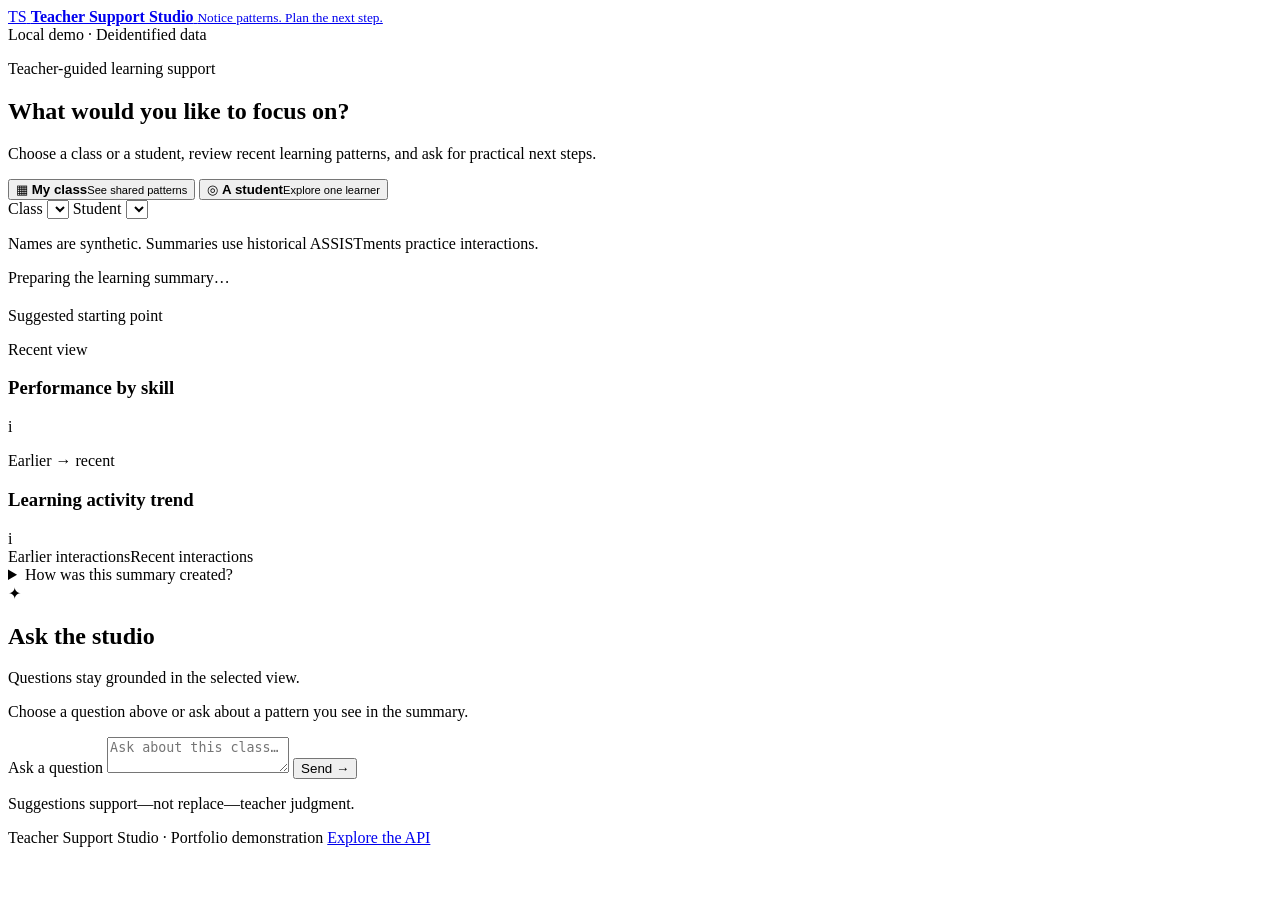
==== src/teacher_support_studio/static/index.html @ 848aaea6 "feat: deploy XGBoost Teacher Support Studio" ====
<!doctype html>
<html lang="en">
  <head>
    <meta charset="utf-8" />
    <meta name="viewport" content="width=device-width, initial-scale=1" />
    <meta name="description" content="Teacher-facing learning analytics and grounded support assistant." />
    <title>Teacher Support Studio</title>
    <link rel="icon" href="data:image/svg+xml,<svg xmlns=%22http://www.w3.org/2000/svg%22 viewBox=%220 0 100 100%22><rect width=%22100%22 height=%22100%22 rx=%2224%22 fill=%22%23176f6a%22/><text x=%2250%22 y=%2264%22 text-anchor=%22middle%22 font-size=%2242%22 font-family=%22Arial%22 font-weight=%22700%22 fill=%22white%22>TS</text></svg>" />
    <link rel="stylesheet" href="/static/styles.css" />
  </head>
  <body>
    <header class="topbar">
      <a class="brand" href="/" aria-label="Teacher Support Studio home">
        <span class="brand-mark" aria-hidden="true">TS</span>
        <span>
          <strong>Teacher Support Studio</strong>
          <small>Notice patterns. Plan the next step.</small>
        </span>
      </a>
      <div class="demo-badge"><span></span> Local demo · Deidentified data</div>
    </header>

    <main>
      <section class="hero">
        <div>
          <p class="kicker">Teacher-guided learning support</p>
          <h1>What would you like to focus on?</h1>
          <p class="hero-copy">Choose a class or a student, review recent learning patterns, and ask for practical next steps.</p>
        </div>
        <div class="focus-switch" role="group" aria-label="Choose focus">
          <button class="focus-button active" data-scope="class" aria-pressed="true">
            <span class="focus-icon" aria-hidden="true">▦</span>
            <span><strong>My class</strong><small>See shared patterns</small></span>
          </button>
          <button class="focus-button" data-scope="student" aria-pressed="false">
            <span class="focus-icon" aria-hidden="true">◎</span>
            <span><strong>A student</strong><small>Explore one learner</small></span>
          </button>
        </div>
      </section>

      <section class="selection-panel" aria-label="Choose class and student">
        <label>
          <span>Class</span>
          <select id="class-select" aria-label="Select a class"></select>
        </label>
        <label id="student-field" class="hidden">
          <span>Student</span>
          <select id="student-select" aria-label="Select a student"></select>
        </label>
        <p class="selection-note">Names are synthetic. Summaries use historical ASSISTments practice interactions.</p>
      </section>

      <div id="loading" class="loading-state" role="status">Preparing the learning summary…</div>
      <div id="error" class="error-state hidden" role="alert"></div>

      <section id="workspace" class="workspace hidden">
        <div class="dashboard-column">
          <section class="summary-heading">
            <div>
              <p id="context-label" class="kicker"></p>
              <h2 id="entity-label"></h2>
              <p id="summary-eyebrow"></p>
            </div>
            <div class="headline-card">
              <span>Suggested starting point</span>
              <strong id="headline"></strong>
            </div>
          </section>

          <section id="metric-grid" class="metric-grid" aria-label="Summary metrics"></section>

          <section class="chart-grid">
            <article class="panel">
              <div class="panel-heading">
                <div><p class="kicker">Recent view</p><h3>Performance by skill</h3></div>
                <span class="info-tip" title="First-attempt success across recent recorded interactions.">i</span>
              </div>
              <div id="skill-chart" class="skill-chart"></div>
            </article>

            <article class="panel">
              <div class="panel-heading">
                <div><p class="kicker">Earlier → recent</p><h3>Learning activity trend</h3></div>
                <span class="info-tip" title="Ordered interaction groups, not calendar weeks.">i</span>
              </div>
              <div id="trend-chart" class="trend-chart"></div>
              <div class="trend-axis"><span>Earlier interactions</span><span>Recent interactions</span></div>
            </article>
          </section>

          <details class="evidence-panel">
            <summary>How was this summary created?</summary>
            <ul id="dashboard-evidence"></ul>
            <p>These model estimates and descriptive patterns support teacher observation. They are not measures of intelligence, motivation, disability, or mastery.</p>
          </details>
        </div>

        <aside class="chat-panel" aria-label="Ask Teacher Support Studio">
          <div class="chat-heading">
            <div class="assistant-avatar" aria-hidden="true">✦</div>
            <div><h2>Ask the studio</h2><p>Questions stay grounded in the selected view.</p></div>
          </div>
          <div id="suggested-questions" class="question-chips"></div>
          <div id="messages" class="messages" aria-live="polite">
            <div class="assistant-message intro-message">
              <p>Choose a question above or ask about a pattern you see in the summary.</p>
            </div>
          </div>
          <form id="chat-form" class="chat-form">
            <label for="question-input" class="sr-only">Ask a question</label>
            <textarea id="question-input" maxlength="500" rows="2" placeholder="Ask about this class…" required></textarea>
            <button type="submit" aria-label="Send question">Send <span aria-hidden="true">→</span></button>
          </form>
          <p class="chat-disclaimer">Suggestions support—not replace—teacher judgment.</p>
        </aside>
      </section>
    </main>

    <footer>
      <span>Teacher Support Studio · Portfolio demonstration</span>
      <a href="/docs">Explore the API</a>
    </footer>
    <script src="/static/app.js" defer></script>
  </body>
</html>
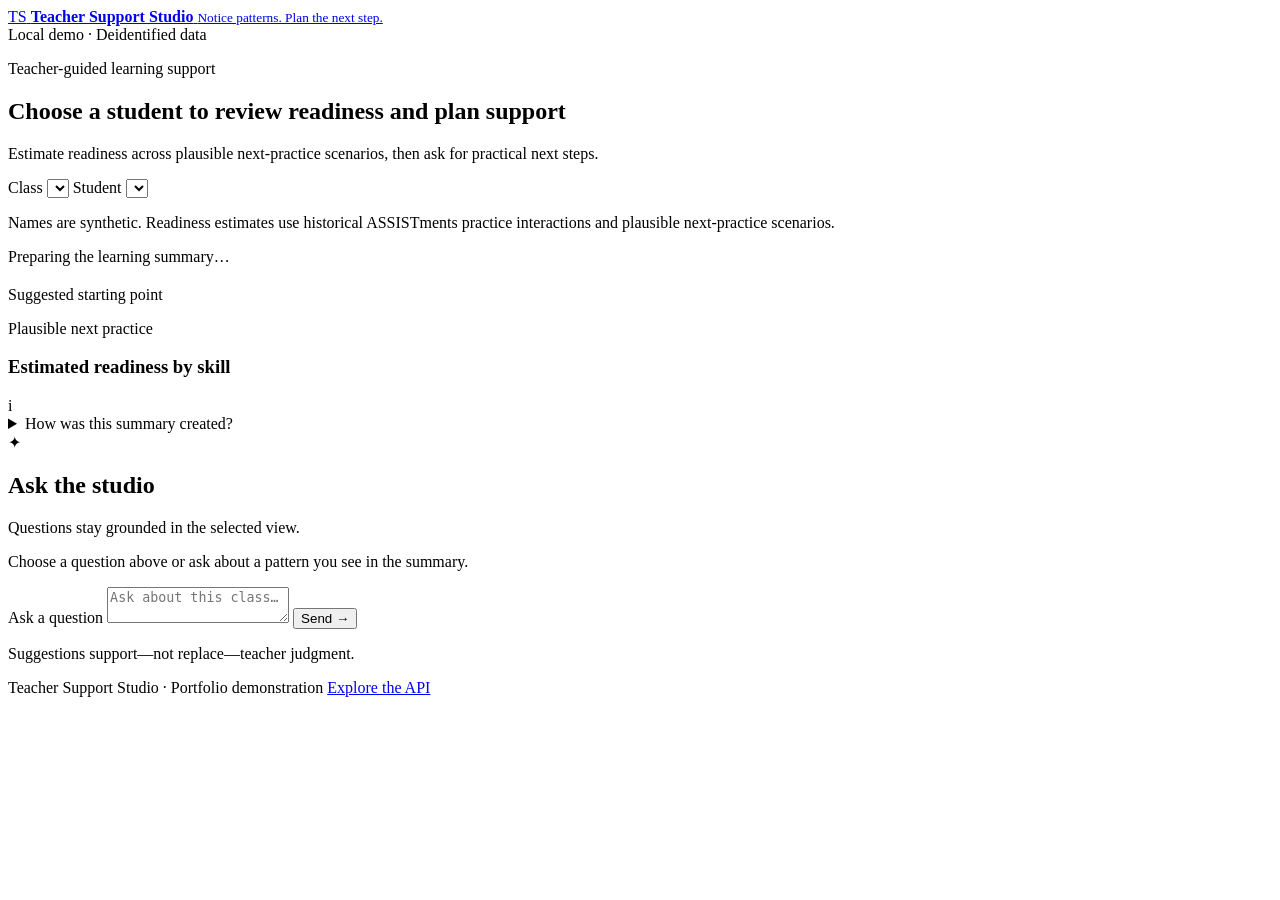
==== commit 30b54bd3: "feat: add scenario-based teacher readiness studio" ====
--- a/src/teacher_support_studio/static/index.html
+++ b/src/teacher_support_studio/static/index.html
@@ -6,7 +6,7 @@
     <meta name="description" content="Teacher-facing learning analytics and grounded support assistant." />
     <title>Teacher Support Studio</title>
     <link rel="icon" href="data:image/svg+xml,<svg xmlns=%22http://www.w3.org/2000/svg%22 viewBox=%220 0 100 100%22><rect width=%22100%22 height=%22100%22 rx=%2224%22 fill=%22%23176f6a%22/><text x=%2250%22 y=%2264%22 text-anchor=%22middle%22 font-size=%2242%22 font-family=%22Arial%22 font-weight=%22700%22 fill=%22white%22>TS</text></svg>" />
-    <link rel="stylesheet" href="/static/styles.css" />
+    <link rel="stylesheet" href="/static/styles.css?v=readme-screenshots-7" />
   </head>
   <body>
     <header class="topbar">
@@ -24,18 +24,8 @@
       <section class="hero">
         <div>
           <p class="kicker">Teacher-guided learning support</p>
-          <h1>What would you like to focus on?</h1>
-          <p class="hero-copy">Choose a class or a student, review recent learning patterns, and ask for practical next steps.</p>
-        </div>
-        <div class="focus-switch" role="group" aria-label="Choose focus">
-          <button class="focus-button active" data-scope="class" aria-pressed="true">
-            <span class="focus-icon" aria-hidden="true">▦</span>
-            <span><strong>My class</strong><small>See shared patterns</small></span>
-          </button>
-          <button class="focus-button" data-scope="student" aria-pressed="false">
-            <span class="focus-icon" aria-hidden="true">◎</span>
-            <span><strong>A student</strong><small>Explore one learner</small></span>
-          </button>
+          <h1>Choose a student to review readiness and plan support</h1>
+          <p class="hero-copy">Estimate readiness across plausible next-practice scenarios, then ask for practical next steps.</p>
         </div>
       </section>
 
@@ -44,11 +34,11 @@
           <span>Class</span>
           <select id="class-select" aria-label="Select a class"></select>
         </label>
-        <label id="student-field" class="hidden">
+        <label id="student-field">
           <span>Student</span>
           <select id="student-select" aria-label="Select a student"></select>
         </label>
-        <p class="selection-note">Names are synthetic. Summaries use historical ASSISTments practice interactions.</p>
+        <p class="selection-note">Names are synthetic. Readiness estimates use historical ASSISTments practice interactions and plausible next-practice scenarios.</p>
       </section>
 
       <div id="loading" class="loading-state" role="status">Preparing the learning summary…</div>
@@ -60,39 +50,33 @@
             <div>
               <p id="context-label" class="kicker"></p>
               <h2 id="entity-label"></h2>
-              <p id="summary-eyebrow"></p>
-            </div>
-            <div class="headline-card">
-              <span>Suggested starting point</span>
-              <strong id="headline"></strong>
+              <div class="headline-card">
+                <span>Suggested starting point</span>
+                <strong id="headline"></strong>
+              </div>
             </div>
           </section>
 
           <section id="metric-grid" class="metric-grid" aria-label="Summary metrics"></section>
 
           <section class="chart-grid">
-            <article class="panel">
+            <article class="panel readiness-panel">
               <div class="panel-heading">
-                <div><p class="kicker">Recent view</p><h3>Performance by skill</h3></div>
-                <span class="info-tip" title="First-attempt success across recent recorded interactions.">i</span>
+                <div>
+                  <p class="kicker">Plausible next practice</p>
+                  <h3>Estimated readiness by skill</h3>
+                  <p id="readiness-copy" class="panel-copy"></p>
+                </div>
+                <span class="info-tip" title="Median XGBoost estimate across up to ten historically observed question contexts for each skill.">i</span>
               </div>
               <div id="skill-chart" class="skill-chart"></div>
-            </article>
-
-            <article class="panel">
-              <div class="panel-heading">
-                <div><p class="kicker">Earlier → recent</p><h3>Learning activity trend</h3></div>
-                <span class="info-tip" title="Ordered interaction groups, not calendar weeks.">i</span>
-              </div>
-              <div id="trend-chart" class="trend-chart"></div>
-              <div class="trend-axis"><span>Earlier interactions</span><span>Recent interactions</span></div>
             </article>
           </section>
 
           <details class="evidence-panel">
             <summary>How was this summary created?</summary>
             <ul id="dashboard-evidence"></ul>
-            <p>These model estimates and descriptive patterns support teacher observation. They are not measures of intelligence, motivation, disability, or mastery.</p>
+            <p>Readiness estimates are planning signals for plausible next practice. They are not measures of intelligence, motivation, disability, or mastery.</p>
           </details>
         </div>
 
@@ -121,6 +105,6 @@
       <span>Teacher Support Studio · Portfolio demonstration</span>
       <a href="/docs">Explore the API</a>
     </footer>
-    <script src="/static/app.js" defer></script>
+    <script src="/static/app.js?v=readme-screenshots-8" defer></script>
   </body>
 </html>
